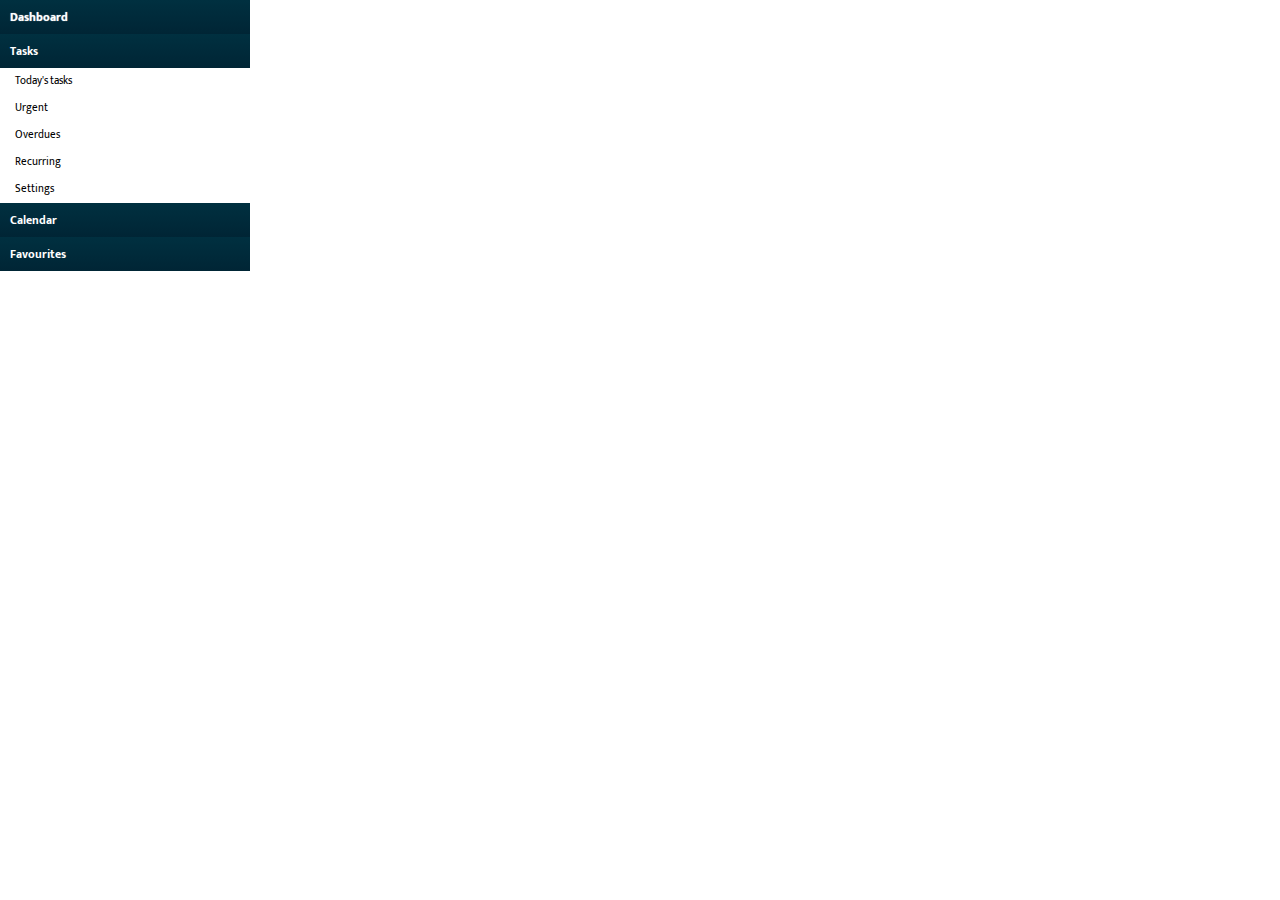
==== inside.html @ da76975b "Created inside page" ====
<!DOCTYPE html>

<head>
    <title>
        Institute Placements
    </title>
    <style>
        @import url('https://fonts.googleapis.com/css?family=Mukta:200,300,400,500,600,700,800&display=swap');

        body {
            font-family: 'Mukta', sans-serif;
            background: white;
        }

        /*Basic reset*/
        * {
            margin: 0;
            padding: 0;
        }


        #accordian {
            /*background: #004050;*/
            width: 250px;

            color: white;
            /*Some cool shadow and glow effect*/
            /*box-shadow: 
		0 5px 15px 1px rgba(0, 0, 0, 0.6), 
		0 0 200px 1px rgba(255, 255, 255, 0.5);*/
            height: 271px;
            overflow-y: auto;
        }

        /*heading styles*/
        #accordian h3 {
            font-size: 12px;
            line-height: 34px;
            padding: 0 10px;
            cursor: pointer;
            /*fallback for browsers not supporting gradients*/
            background: #003040;
            background: linear-gradient(#003040, #002535);
        }

        /*heading hover effect*/
        #accordian h3:hover {
            text-shadow: 0 0 1px rgba(255, 255, 255, 0.7);
        }

        /*iconfont styles*/
        #accordian h3 span {
            font-size: 16px;
            margin-right: 10px;
        }

        /*list items*/
        #accordian li {
            list-style-type: none;
        }

        /*links*/
        #accordian ul ul li a {
            color: black;
            text-decoration: none;
            font-size: 11px;
            line-height: 27px;
            display: block;
            padding: 0 15px;
            /*transition for smooth hover animation*/
            transition: all 0.15s;
        }

        /*hover effect on links*/
        #accordian ul ul li a:hover {
            background: #003545;
            border-left: 5px solid lightgreen;
        }

        /*Lets hide the non active LIs by default*/
        #accordian ul ul {
            display: none;
        }

        #accordian li.active ul {
            display: block;
        }


        ::-webkit-scrollbar {
            background-color: #656565;
            width: 10px;
        }

        ::-webkit-scrollbar-track {
            -webkit-box-shadow: inset 0 0 6px rgba(0, 0, 0, 0.3);
            border-radius: 0px;
        }

        ::-webkit-scrollbar-thumb {
            background-color: #b7b7b7;
            border-radius: 0px;
            -webkit-box-shadow: inset 0 0 6px rgba(0, 0, 0, 0.5);
        }

        @supports (-webkit-overflow-scrolling: touch) {}

    </style>
    <script src="https://ajax.googleapis.com/ajax/libs/jquery/3.4.1/jquery.min.js"></script>

</head>

<body>

    <div id="accordian">
        <ul>
            <li>
                <h3>Dashboard</h3>
                <ul>
                    <li><a href="#">Reports</a></li>
                    <li><a href="#">Search</a></li>
                    <li><a href="#">Graphs</a></li>
                    <li><a href="#">Settings</a></li>
                </ul>
            </li>
            <!-- we will keep this LI open by default -->
            <li class="active">
                <h3>Tasks</h3>
                <ul>
                    <li><a href="#">Today's tasks</a></li>
                    <li><a href="#">Urgent</a></li>
                    <li><a href="#">Overdues</a></li>
                    <li><a href="#">Recurring</a></li>
                    <li><a href="#">Settings</a></li>
                </ul>
            </li>
            <li>
                <h3>Calendar</h3>
                <ul>
                    <li><a href="#">Current Month</a></li>
                    <li><a href="#">Current Week</a></li>
                    <li><a href="#">Previous Month</a></li>
                    <li><a href="#">Previous Week</a></li>
                    <li><a href="#">Next Month</a></li>
                    <li><a href="#">Next Week</a></li>
                    <li><a href="#">Team Calendar</a></li>
                    <li><a href="#">Private Calendar</a></li>
                    <li><a href="#">Settings</a></li>
                </ul>
            </li>
            <li>
                <h3>Favourites</h3>
                <ul>
                    <li><a href="#">Global favs</a></li>
                    <li><a href="#">My favs</a></li>
                    <li><a href="#">Team favs</a></li>
                    <li><a href="#">Settings</a></li>
                </ul>
            </li>
        </ul>
    </div>


    <script>
        /*jQuery time*/
        $(document).ready(function () {
            $("#accordian h3").click(function () {
                //slide up all the link lists
                $("#accordian ul ul").slideUp();
                //slide down the link list below the h3 clicked - only if its closed
                if (!$(this).next().is(":visible")) {
                    $(this).next().slideDown();
                }
            })
        });

    </script>
</body>

</html>
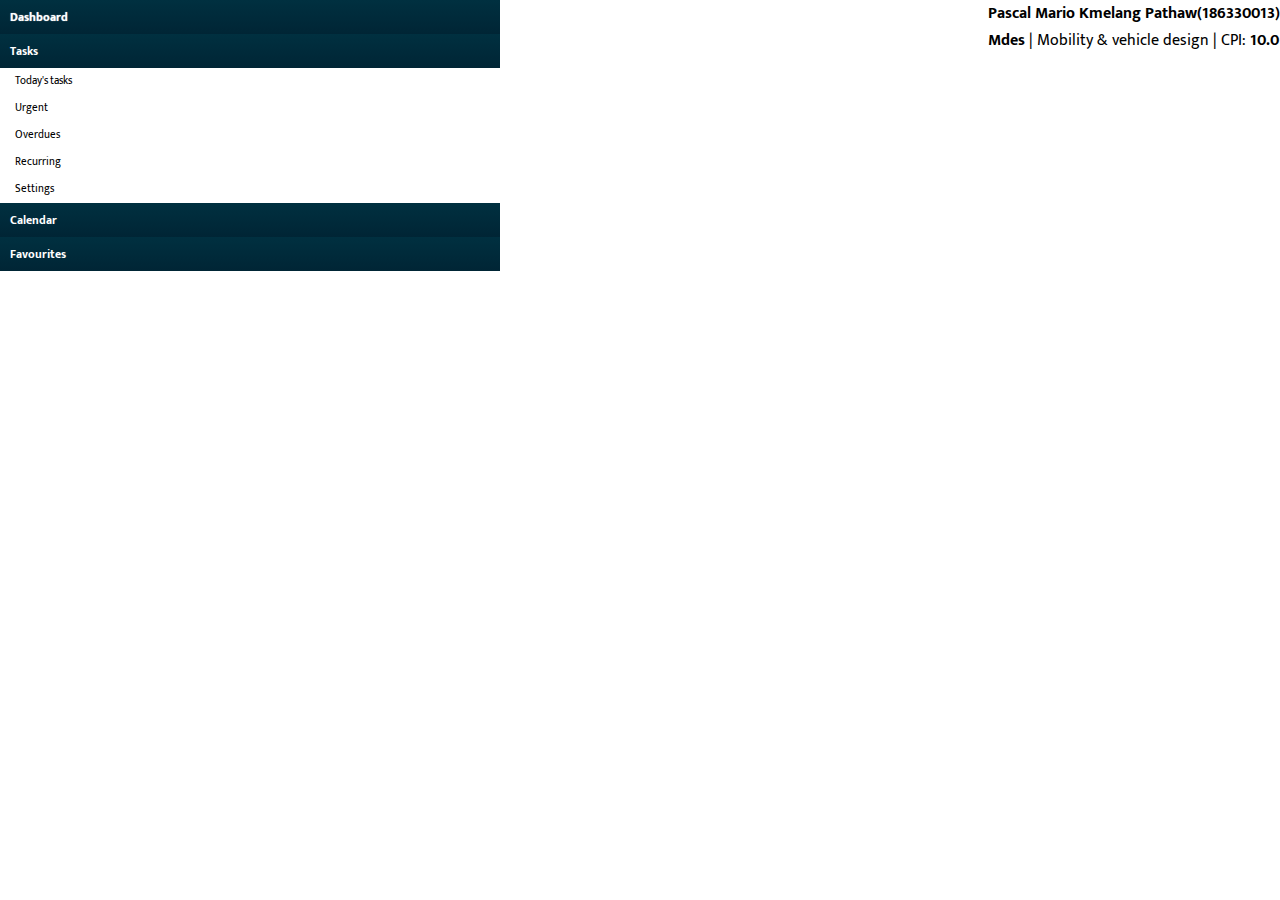
==== commit 82124d47: "New inside page" ====
--- a/inside.html
+++ b/inside.html
@@ -12,6 +12,13 @@
             background: white;
         }
 
+        .wrapper {
+            display: grid;
+            grid-template-columns: 1fr 1.5fr;
+            justify-content: end;
+            align-items: top;
+        }
+
         /*Basic reset*/
         * {
             margin: 0;
@@ -21,17 +28,20 @@
 
         #accordian {
             /*background: #004050;*/
-            width: 250px;
-
-            color: white;
+            width: 500px;
+
+            color: rgb(255, 255, 255);
             /*Some cool shadow and glow effect*/
             /*box-shadow: 
 		0 5px 15px 1px rgba(0, 0, 0, 0.6), 
 		0 0 200px 1px rgba(255, 255, 255, 0.5);*/
-            height: 271px;
+            height: 100vh;
             overflow-y: auto;
         }
-
+        #dep{
+            padding-left: 20px;
+            color: black;
+        }
         /*heading styles*/
         #accordian h3 {
             font-size: 12px;
@@ -112,53 +122,66 @@
 
 <body>
 
-    <div id="accordian">
-        <ul>
-            <li>
-                <h3>Dashboard</h3>
-                <ul>
-                    <li><a href="#">Reports</a></li>
-                    <li><a href="#">Search</a></li>
-                    <li><a href="#">Graphs</a></li>
-                    <li><a href="#">Settings</a></li>
-                </ul>
-            </li>
-            <!-- we will keep this LI open by default -->
-            <li class="active">
-                <h3>Tasks</h3>
-                <ul>
-                    <li><a href="#">Today's tasks</a></li>
-                    <li><a href="#">Urgent</a></li>
-                    <li><a href="#">Overdues</a></li>
-                    <li><a href="#">Recurring</a></li>
-                    <li><a href="#">Settings</a></li>
-                </ul>
-            </li>
-            <li>
-                <h3>Calendar</h3>
-                <ul>
-                    <li><a href="#">Current Month</a></li>
-                    <li><a href="#">Current Week</a></li>
-                    <li><a href="#">Previous Month</a></li>
-                    <li><a href="#">Previous Week</a></li>
-                    <li><a href="#">Next Month</a></li>
-                    <li><a href="#">Next Week</a></li>
-                    <li><a href="#">Team Calendar</a></li>
-                    <li><a href="#">Private Calendar</a></li>
-                    <li><a href="#">Settings</a></li>
-                </ul>
-            </li>
-            <li>
-                <h3>Favourites</h3>
-                <ul>
-                    <li><a href="#">Global favs</a></li>
-                    <li><a href="#">My favs</a></li>
-                    <li><a href="#">Team favs</a></li>
-                    <li><a href="#">Settings</a></li>
-                </ul>
-            </li>
-        </ul>
+    <div class="wrapper">
+        <div id="accordian">
+            <ul>
+                <li>
+                    <h3>Dashboard</h3>
+                    <ul>
+                        <li><div id="dep"><p>Idc is the place to come when you want to hire designers who are very sharp and innovative in their thinking.
+    
+                        </p> </div></li>
+                        <li><a href="#">Search</a></li>
+                        <li><a href="#">Graphs</a></li>
+                        <li><a href="#">Settings</a></li>
+                    </ul>
+                </li>
+                <!-- we will keep this LI open by default -->
+                <li class="active">
+                    <h3>Tasks</h3>
+                    <ul>
+                        <li><a href="#">Today's tasks</a></li>
+                        <li><a href="#">Urgent</a></li>
+                        <li><a href="#">Overdues</a></li>
+                        <li><a href="#">Recurring</a></li>
+                        <li><a href="#">Settings</a></li>
+                    </ul>
+                </li>
+                <li>
+                    <h3>Calendar</h3>
+                    <ul>
+                        <li><a href="#">Current Month</a></li>
+                        <li><a href="#">Current Week</a></li>
+                        <li><a href="#">Previous Month</a></li>
+                        <li><a href="#">Previous Week</a></li>
+                        <li><a href="#">Next Month</a></li>
+                        <li><a href="#">Next Week</a></li>
+                        <li><a href="#">Team Calendar</a></li>
+                        <li><a href="#">Private Calendar</a></li>
+                        <li><a href="#">Settings</a></li>
+                    </ul>
+                </li>
+                <li>
+                    <h3>Favourites</h3>
+                    <ul>
+                        <li><a href="#">Global favs</a></li>
+                        <li><a href="#">My favs</a></li>
+                        <li><a href="#">Team favs</a></li>
+                        <li><a href="#">Settings</a></li>
+                    </ul>
+                </li>
+            </ul>
+        </div>
+
+    <div><div style="float: right"><p><strong>Pascal Mario Kmelang Pathaw(186330013)
+    
+    </strong>
+    <br>
+    <strong>Mdes</strong> | Mobility & vehicle design | CPI: <strong>10.0</strong> </p></div></div>
     </div>
+
+
+    
 
 
     <script>
@@ -166,7 +189,10 @@
         $(document).ready(function () {
             $("#accordian h3").click(function () {
                 //slide up all the link lists
-                $("#accordian ul ul").slideUp();
+              if($(this).next().is(":visible"))  {
+                  return false;
+                  }
+                  $("#accordian ul ul").slideUp();
                 //slide down the link list below the h3 clicked - only if its closed
                 if (!$(this).next().is(":visible")) {
                     $(this).next().slideDown();
